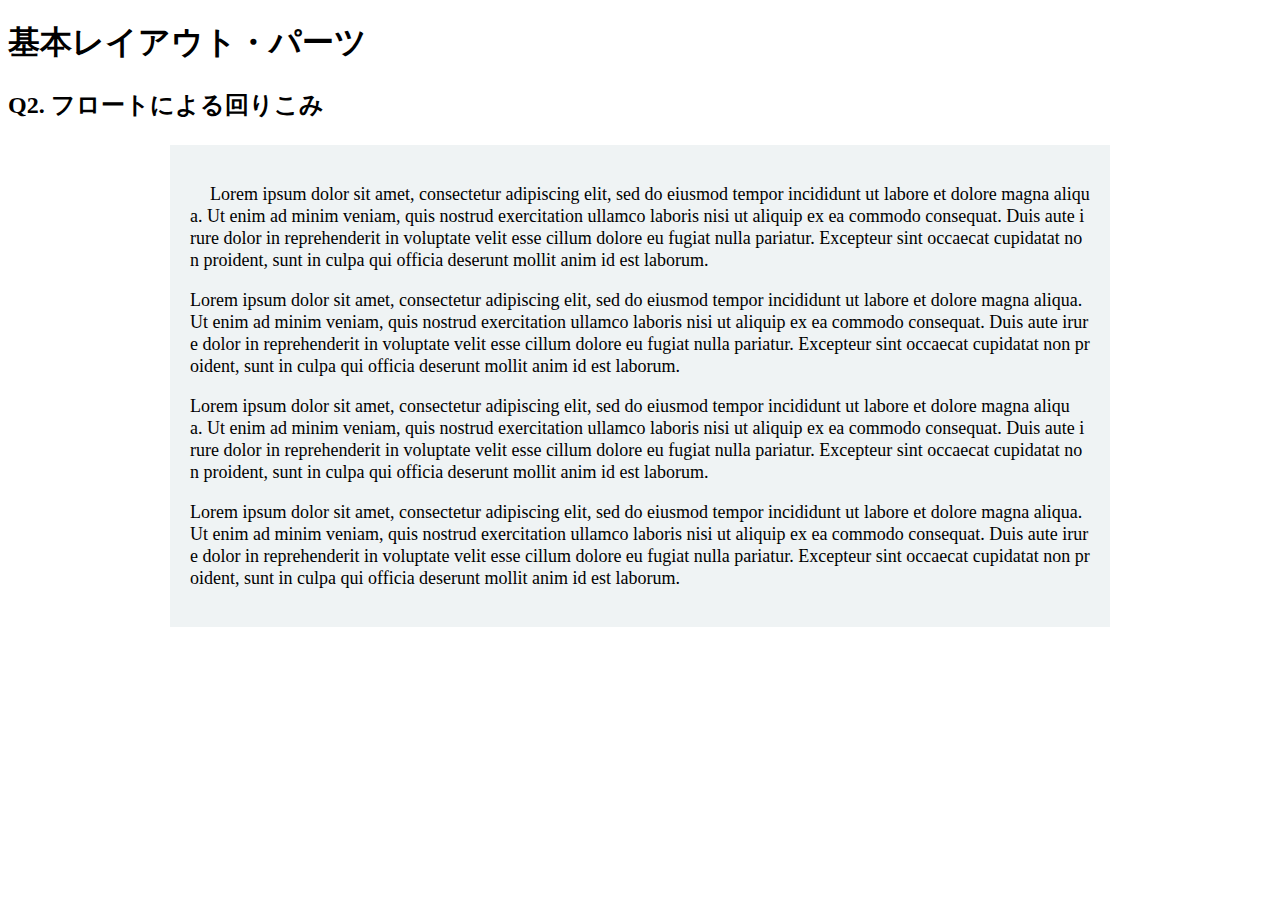
==== layout_parts/q2/index.html @ 521e356a "[update] 文字の回り込み" ====
<!DOCTYPE html>
<html>
  <head>
    <meta charset="utf-8">
    <meta http-equiv="X-UA-Compatible" content="IE=edge">
    <meta name="viewport" content="width=device-width, initial-scale=1.0, maximum-scale=1.0, user-scalable=no">
    <meta name="format-detection" content="telephone=no">
    <title>基本レイアウト・パーツ</title>
    <link rel="stylesheet" href="http://gizumo-inc.github.io/sample/front-lesson/layout_parts_new/assets/css/reset.css">
    <link rel="stylesheet" href="http://gizumo-inc.github.io/sample/front-lesson/layout_parts_new/assets/css/base.css">
    <link rel="stylesheet" href="css/style.css">
  </head>
  <body>
    <div class="wrapper">
      <h1 class="title">基本レイアウト・パーツ</h1>
      <h2 class="headline">
        <p class="headline__text">Q2. フロートによる回りこみ</p>
      </h2>
      <div class="box">
        <!-- 回答はクラスq2の要素の中に書いてね -->
        <!-- すでについてるクラスにはstyleを指定しない。styleをつける場合は自分で新たにクラスをつけること -->
        <div class="q2 q2__content">
          <div class="container">
              <img src="http://gizumo-inc.github.io/sample/front-lesson/layout_parts_new/assets/img/q2/thumb_1.jpg" alt="" class="q2__img q2__img__left">
              <p class="q2__text">
                Lorem ipsum dolor sit amet, consectetur adipiscing elit, sed do eiusmod tempor incididunt ut labore et dolore magna aliqua. Ut enim ad minim veniam, quis nostrud exercitation ullamco laboris nisi ut aliquip ex ea commodo consequat. Duis aute irure dolor in reprehenderit in voluptate velit esse cillum dolore eu fugiat nulla pariatur. Excepteur sint occaecat cupidatat non proident, sunt in culpa qui officia deserunt mollit anim id est laborum.
              </p>
              <p class="q2__text">
                Lorem ipsum dolor sit amet, consectetur adipiscing elit, sed do eiusmod tempor incididunt ut labore et dolore magna aliqua. Ut enim ad minim veniam, quis nostrud exercitation ullamco laboris nisi ut aliquip ex ea commodo consequat. Duis aute irure dolor in reprehenderit in voluptate velit esse cillum dolore eu fugiat nulla pariatur. Excepteur sint occaecat cupidatat non proident, sunt in culpa qui officia deserunt mollit anim id est laborum.
              </p>
          </div>
          <div class="container">
              <img src="http://gizumo-inc.github.io/sample/front-lesson/layout_parts_new/assets/img/q2/thumb_2.jpg" alt="" class="q2__img q2__img__right">
              <p class="q2__text">
                Lorem ipsum dolor sit amet, consectetur adipiscing elit, sed do eiusmod tempor incididunt ut labore et dolore magna aliqua. Ut enim ad minim veniam, quis nostrud exercitation ullamco laboris nisi ut aliquip ex ea commodo consequat. Duis aute irure dolor in reprehenderit in voluptate velit esse cillum dolore eu fugiat nulla pariatur. Excepteur sint occaecat cupidatat non proident, sunt in culpa qui officia deserunt mollit anim id est laborum.
              </p>
              <p class="q2__text">
                Lorem ipsum dolor sit amet, consectetur adipiscing elit, sed do eiusmod tempor incididunt ut labore et dolore magna aliqua. Ut enim ad minim veniam, quis nostrud exercitation ullamco laboris nisi ut aliquip ex ea commodo consequat. Duis aute irure dolor in reprehenderit in voluptate velit esse cillum dolore eu fugiat nulla pariatur. Excepteur sint occaecat cupidatat non proident, sunt in culpa qui officia deserunt mollit anim id est laborum.
              </p>
          </div>
        </div>
        <!-- 回答はクラスq2の要素の中に書いてね -->
      </div>
    </div>
  </body>
</html>
---- layout_parts/q2/css/style.css ----
@charset "UTF-8";

/* 回答はここに書いてね */
.q2__content {
  box-sizing: border-box;
  background-color: #eff3f4;
  width: 940px;
  padding: 20px;
  margin: 0 auto;
}

.q2__img__left {
  margin: 0 20px 10px 0;
  float: left;
}
.q2__img__right {
  margin: 0 0 10px 20px;
  float: right;
}

.q2__text {
  font-size: 18px;
  line-height: 22px;
  /* 文字に関係なく折り返し無効 */
  word-break: break-all;
  /* 要素の横幅に関係なく全ての改行が無効になる */
  /* white-space: nowrap; */
}

/* 回答はここに書いてね */
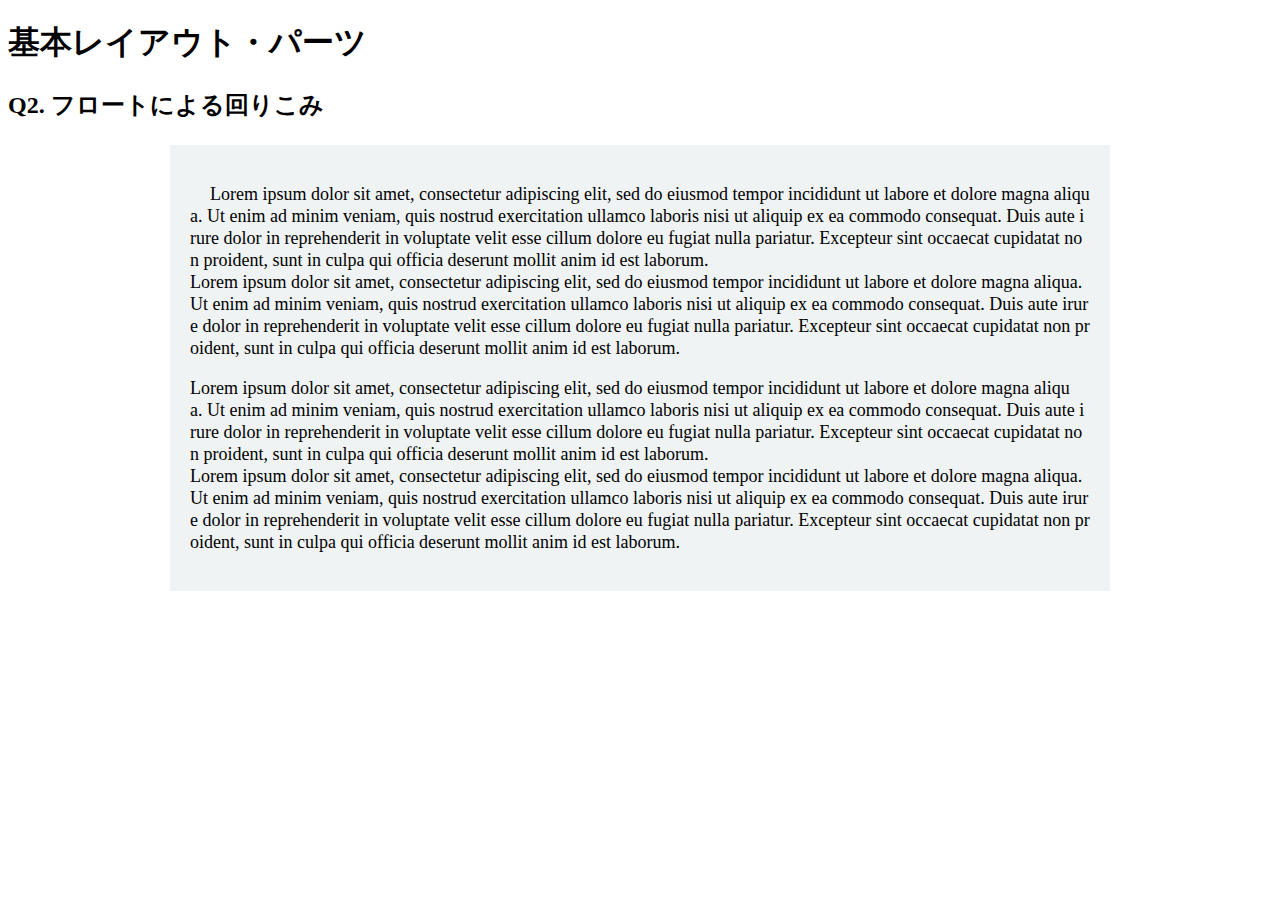
==== commit b67adb19: "fix: 不要なpタグの削除、指摘箇所の修正" ====
--- a/layout_parts/q2/index.html
+++ b/layout_parts/q2/index.html
@@ -19,24 +19,20 @@
       <div class="box">
         <!-- 回答はクラスq2の要素の中に書いてね -->
         <!-- すでについてるクラスにはstyleを指定しない。styleをつける場合は自分で新たにクラスをつけること -->
-        <div class="q2 q2__content">
-          <div class="container">
-              <img src="http://gizumo-inc.github.io/sample/front-lesson/layout_parts_new/assets/img/q2/thumb_1.jpg" alt="" class="q2__img q2__img__left">
-              <p class="q2__text">
-                Lorem ipsum dolor sit amet, consectetur adipiscing elit, sed do eiusmod tempor incididunt ut labore et dolore magna aliqua. Ut enim ad minim veniam, quis nostrud exercitation ullamco laboris nisi ut aliquip ex ea commodo consequat. Duis aute irure dolor in reprehenderit in voluptate velit esse cillum dolore eu fugiat nulla pariatur. Excepteur sint occaecat cupidatat non proident, sunt in culpa qui officia deserunt mollit anim id est laborum.
-              </p>
-              <p class="q2__text">
-                Lorem ipsum dolor sit amet, consectetur adipiscing elit, sed do eiusmod tempor incididunt ut labore et dolore magna aliqua. Ut enim ad minim veniam, quis nostrud exercitation ullamco laboris nisi ut aliquip ex ea commodo consequat. Duis aute irure dolor in reprehenderit in voluptate velit esse cillum dolore eu fugiat nulla pariatur. Excepteur sint occaecat cupidatat non proident, sunt in culpa qui officia deserunt mollit anim id est laborum.
-              </p>
+        <div class="q2 box__inner">
+          <div class="box__content clearfix">
+            <img src="http://gizumo-inc.github.io/sample/front-lesson/layout_parts_new/assets/img/q2/thumb_1.jpg" alt="" class="q2__img box__img--balloon">
+            <p class="box__text">
+              Lorem ipsum dolor sit amet, consectetur adipiscing elit, sed do eiusmod tempor incididunt ut labore et dolore magna aliqua. Ut enim ad minim veniam, quis nostrud exercitation ullamco laboris nisi ut aliquip ex ea commodo consequat. Duis aute irure dolor in reprehenderit in voluptate velit esse cillum dolore eu fugiat nulla pariatur. Excepteur sint occaecat cupidatat non proident, sunt in culpa qui officia deserunt mollit anim id est laborum.<br>
+              Lorem ipsum dolor sit amet, consectetur adipiscing elit, sed do eiusmod tempor incididunt ut labore et dolore magna aliqua. Ut enim ad minim veniam, quis nostrud exercitation ullamco laboris nisi ut aliquip ex ea commodo consequat. Duis aute irure dolor in reprehenderit in voluptate velit esse cillum dolore eu fugiat nulla pariatur. Excepteur sint occaecat cupidatat non proident, sunt in culpa qui officia deserunt mollit anim id est laborum.
+            </p>
           </div>
-          <div class="container">
-              <img src="http://gizumo-inc.github.io/sample/front-lesson/layout_parts_new/assets/img/q2/thumb_2.jpg" alt="" class="q2__img q2__img__right">
-              <p class="q2__text">
-                Lorem ipsum dolor sit amet, consectetur adipiscing elit, sed do eiusmod tempor incididunt ut labore et dolore magna aliqua. Ut enim ad minim veniam, quis nostrud exercitation ullamco laboris nisi ut aliquip ex ea commodo consequat. Duis aute irure dolor in reprehenderit in voluptate velit esse cillum dolore eu fugiat nulla pariatur. Excepteur sint occaecat cupidatat non proident, sunt in culpa qui officia deserunt mollit anim id est laborum.
-              </p>
-              <p class="q2__text">
-                Lorem ipsum dolor sit amet, consectetur adipiscing elit, sed do eiusmod tempor incididunt ut labore et dolore magna aliqua. Ut enim ad minim veniam, quis nostrud exercitation ullamco laboris nisi ut aliquip ex ea commodo consequat. Duis aute irure dolor in reprehenderit in voluptate velit esse cillum dolore eu fugiat nulla pariatur. Excepteur sint occaecat cupidatat non proident, sunt in culpa qui officia deserunt mollit anim id est laborum.
-              </p>
+          <div class="box__content clearfix">
+            <img src="http://gizumo-inc.github.io/sample/front-lesson/layout_parts_new/assets/img/q2/thumb_2.jpg" alt="" class="q2__img box__img--light">
+            <p class="box__text">
+              Lorem ipsum dolor sit amet, consectetur adipiscing elit, sed do eiusmod tempor incididunt ut labore et dolore magna aliqua. Ut enim ad minim veniam, quis nostrud exercitation ullamco laboris nisi ut aliquip ex ea commodo consequat. Duis aute irure dolor in reprehenderit in voluptate velit esse cillum dolore eu fugiat nulla pariatur. Excepteur sint occaecat cupidatat non proident, sunt in culpa qui officia deserunt mollit anim id est laborum.<br>
+              Lorem ipsum dolor sit amet, consectetur adipiscing elit, sed do eiusmod tempor incididunt ut labore et dolore magna aliqua. Ut enim ad minim veniam, quis nostrud exercitation ullamco laboris nisi ut aliquip ex ea commodo consequat. Duis aute irure dolor in reprehenderit in voluptate velit esse cillum dolore eu fugiat nulla pariatur. Excepteur sint occaecat cupidatat non proident, sunt in culpa qui officia deserunt mollit anim id est laborum.
+            </p>
           </div>
         </div>
         <!-- 回答はクラスq2の要素の中に書いてね -->
--- a/layout_parts/q2/css/style.css
+++ b/layout_parts/q2/css/style.css
@@ -1,30 +1,36 @@
 @charset "UTF-8";
 
 /* 回答はここに書いてね */
-.q2__content {
-  box-sizing: border-box;
-  background-color: #eff3f4;
+
+.clearfix::after {
+  content: "";
+  display: block;
+  clear: both;
+}
+
+/* box */
+.box__inner {
   width: 940px;
   padding: 20px;
   margin: 0 auto;
+  box-sizing: border-box;
+  background-color: #eff3f4;
 }
 
-.q2__img__left {
+.box__img--balloon {
+  float: left;
   margin: 0 20px 10px 0;
-  float: left;
-}
-.q2__img__right {
-  margin: 0 0 10px 20px;
-  float: right;
 }
 
-.q2__text {
+.box__img--light {
+  float: right;
+  margin: 0 0 10px 20px;
+}
+
+.box__text {
   font-size: 18px;
   line-height: 22px;
   /* 文字に関係なく折り返し無効 */
   word-break: break-all;
-  /* 要素の横幅に関係なく全ての改行が無効になる */
-  /* white-space: nowrap; */
 }
-
 /* 回答はここに書いてね */
